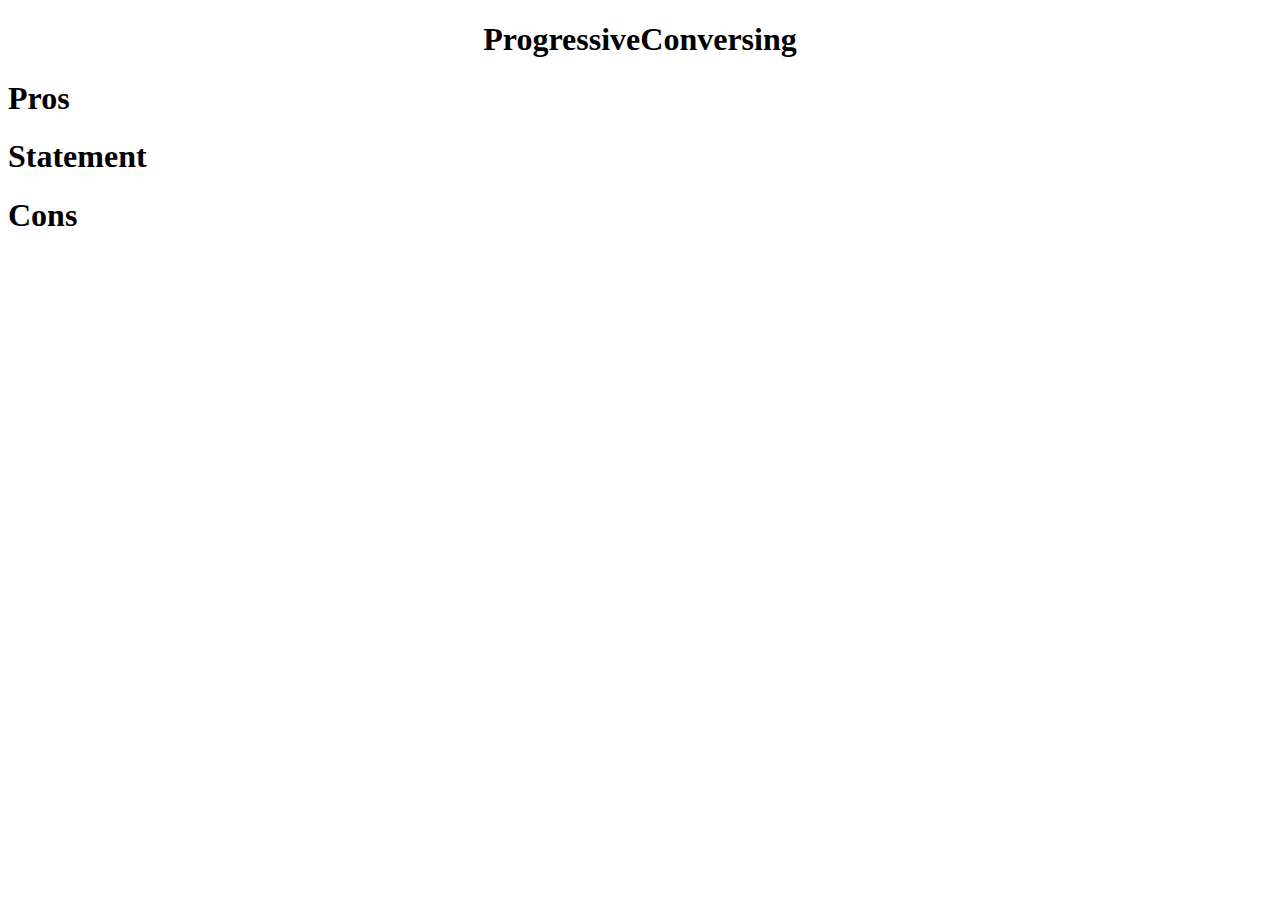
==== src/dissertation.html @ da684111 "Reverting that change" ====
<!DOCTYPE html>
<html lang="en">
<head>
    <meta charset="UTF-8">
    <title>DissertationStuffInit</title>


    <meta name="viewport" content="width=device-width, initial-scale=1, shrink-to-fit=no">
    <meta name="description" content="">
    <meta name="author" content="">

    <!-- Bootstrap Core CSS -->
    <link href="../vendor/bootstrap/css/bootstrap.min.css" rel="stylesheet">

    <!-- Custom Fonts -->
    <link href="../vendor/font-awesome/css/font-awesome.min.css" rel="stylesheet" type="text/css">
    <link href="https://fonts.googleapis.com/css?family=Source+Sans+Pro:300,400,700,300italic,400italic,700italic"
          rel="stylesheet" type="text/css">

    <!-- Custom CSS -->
    <link href="../css/dissertationBody.css" rel="stylesheet">
    <link href="../css/respectSlider.css" rel="stylesheet">
    <link href="../css/relevancySlider.css" rel="stylesheet">
    <link href="../css/columns.css" rel="stylesheet">
    <link href="../css/buttons.css" rel="stylesheet">
    <link href="../css/paragraph.css" rel="stylesheet">
    <link href="../css/textArea.css" rel="stylesheet">




</head>
<body>
<section class="jumbotron">
    <div class="container-fluid">
            <h1 class="headerText" align="center"><span class ="headingBold">Pro</span>gressive<span class ="headingBold">Con</span>versing</h1>
        </div>
</section>


<section container-fluid>
    <div class="row">
        <div class="col-xs col-sm col-md col-lg verticalLineFor">
            <h1 class="left-column-header-text  ">Pros</h1>
            <div id="ForList">
                <ol id="ForListOL" style="list-style: none"></ol>
            </div>
        </div>
        <div class="col-xs col-sm col-md col-lg verticalLineStatement">
            <h1 class="middle-column-header-text">Statement</h1>
            <div class="StatementList">
                <ol id="StatementListOL" style="list-style: none"></ol>
            </div>
        </div>
        <div class="col-xs col-sm col-md col-lg verticalLineAgainst">
            <h1 class="right-column-header-text">Cons</h1>
            <div class="AgainstList">
                <ol id="AgainstListOL" style="list-style-type:none"></ol>
            </div>
        </div>
    </div>
</section>
<!-- Bootstrap core JavaScript -->
<script src="../vendor/jquery/jquery.min.js"></script>
<script src="../vendor/popper/popper.min.js"></script>
<script src="../vendor/bootstrap/js/bootstrap.min.js"></script>

<!-- Plugin JavaScript -->
<script src="../vendor/jquery-easing/jquery.easing.min.js"></script>

<!-- Custom scripts for this template -->
<script src="../js/stylish-portfolio.js"></script>

<script src="../js/dissertation.js"></script>


</body>
</html>
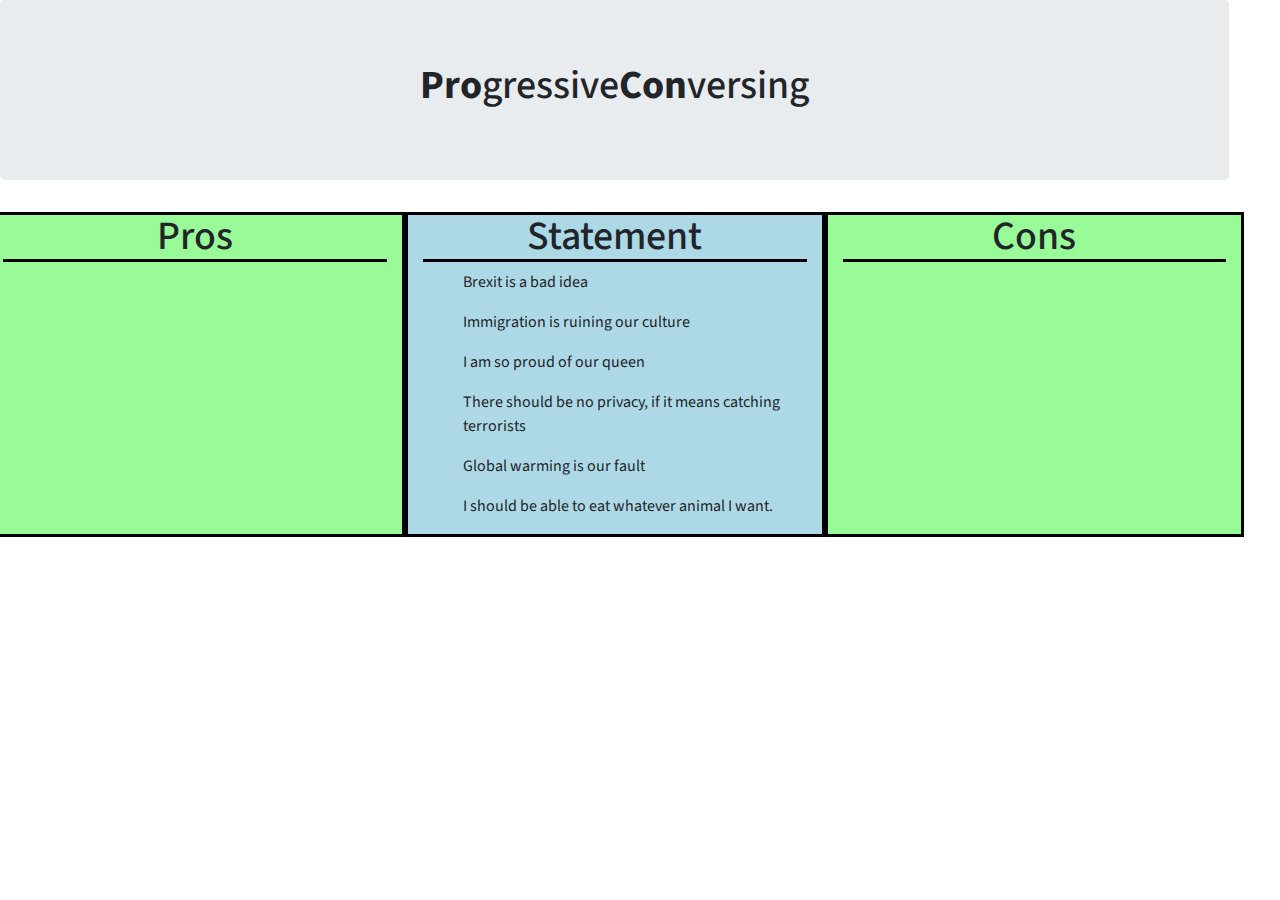
==== commit 9bab28f1: "Adding correct button to img folder and finally sorted out versions, for the website. Now back to wo" ====
--- a/src/dissertation.html
+++ b/src/dissertation.html
@@ -10,21 +10,21 @@
     <meta name="author" content="">
 
     <!-- Bootstrap Core CSS -->
-    <link href="../vendor/bootstrap/css/bootstrap.min.css" rel="stylesheet">
+    <link href="./vendor/bootstrap/css/bootstrap.min.css" rel="stylesheet">
 
     <!-- Custom Fonts -->
-    <link href="../vendor/font-awesome/css/font-awesome.min.css" rel="stylesheet" type="text/css">
+    <link href="./vendor/font-awesome/css/font-awesome.min.css" rel="stylesheet" type="text/css">
     <link href="https://fonts.googleapis.com/css?family=Source+Sans+Pro:300,400,700,300italic,400italic,700italic"
           rel="stylesheet" type="text/css">
 
     <!-- Custom CSS -->
-    <link href="../css/dissertationBody.css" rel="stylesheet">
-    <link href="../css/respectSlider.css" rel="stylesheet">
-    <link href="../css/relevancySlider.css" rel="stylesheet">
-    <link href="../css/columns.css" rel="stylesheet">
-    <link href="../css/buttons.css" rel="stylesheet">
-    <link href="../css/paragraph.css" rel="stylesheet">
-    <link href="../css/textArea.css" rel="stylesheet">
+    <link href="./css/dissertationBody.css" rel="stylesheet">
+    <link href="./css/respectSlider.css" rel="stylesheet">
+    <link href="./css/relevancySlider.css" rel="stylesheet">
+    <link href="./css/columns.css" rel="stylesheet">
+    <link href="./css/buttons.css" rel="stylesheet">
+    <link href="./css/paragraph.css" rel="stylesheet">
+    <link href="./css/textArea.css" rel="stylesheet">
 
 
 
@@ -61,17 +61,17 @@
     </div>
 </section>
 <!-- Bootstrap core JavaScript -->
-<script src="../vendor/jquery/jquery.min.js"></script>
-<script src="../vendor/popper/popper.min.js"></script>
-<script src="../vendor/bootstrap/js/bootstrap.min.js"></script>
+<script src="./vendor/jquery/jquery.min.js"></script>
+<script src="./vendor/popper/popper.min.js"></script>
+<script src="./vendor/bootstrap/js/bootstrap.min.js"></script>
 
 <!-- Plugin JavaScript -->
-<script src="../vendor/jquery-easing/jquery.easing.min.js"></script>
+<script src="./vendor/jquery-easing/jquery.easing.min.js"></script>
 
 <!-- Custom scripts for this template -->
-<script src="../js/stylish-portfolio.js"></script>
+<script src="./js/stylish-portfolio.js"></script>
 
-<script src="../js/dissertation.js"></script>
+<script src="./js/dissertation.js"></script>
 
 
 </body>
--- a/src/css/dissertationBody.css
+++ b/src/css/dissertationBody.css
@@ -0,0 +1,58 @@
+html,
+body {
+    width: 98%;
+    height: 100%;
+}
+
+body {
+    font-family: 'Source Sans Pro', 'Helvetica Neue', Helvetica, Arial, sans-serif;
+}
+.headingBold{
+    font-weight: bold;
+}
+
+.hackthisHackBelowDEFOTODO{
+
+}
+@media only screen and (max-width: 450px) {
+
+    .headerText {
+        font-size: 1.8rem;
+    }
+
+}@media only screen and (max-width: 350px) {
+
+    .headerText {
+        font-size: 1.6rem;
+    }
+
+}
+@media only screen and (max-width: 300px) {
+
+    .headerText {
+        font-size: 1.2rem;
+    }
+
+}
+@media only screen and (max-width: 250px) {
+
+    .headerText{
+        font-size: 1.0rem;
+    }
+
+}
+@media only screen and (max-width: 200px) {
+
+    .headerText{
+        font-size: 0.8rem;
+    }
+
+}
+
+@media only screen and (max-width: 160px) {
+
+    .headerText {
+        font-size: 0.2em;
+    }
+
+}--- a/src/css/respectSlider.css
+++ b/src/css/respectSlider.css
@@ -0,0 +1,117 @@
+/*TODO Leave this until after demo*/
+.override{
+    display: inline-block;
+    margin-top: 0rem;
+    margin-bottom: 0rem;
+    margin-right: 0.5rem;
+}
+
+.respectSliderWrapperAgainst-li-id{
+    display: inline-block;
+
+}
+.respectSliderWrapperFor-li-id{
+    display: inline-block;
+}
+
+.respectSliderFor-li-id{
+    display: inline-block;
+    -webkit-appearance: none;
+    width: 5.5rem;
+    height: 1.25rem;
+    background: #d3d3d3;
+    outline: none;
+    opacity: 1;
+    -webkit-transition: .2s;
+    transition: opacity .2s;
+}
+
+.respectSliderAgainst-li-id{
+    display: inline-block;
+    -webkit-appearance: none;
+    width: 5.5rem;
+    height: 1.25rem;
+    background: #d3d3d3;
+    outline: none;
+    opacity: 1;
+    -webkit-transition: .2s;
+    transition: opacity .2s;
+}
+
+
+
+.respectSliderValueFor-li-id{
+    display: inline-block;
+    visibility: visible;
+    opacity: 1;
+    -webkit-appearance: none;
+    outline: none;
+    -webkit-transition: .2s;
+    transition: opacity .2s;
+}
+
+
+.respectSliderValueAgainst-li-id{
+    display: inline-block;
+    visibility: visible;
+    opacity: 1;
+    -webkit-appearance: none;
+    outline: none;
+    -webkit-transition: .2s;
+    transition: opacity .2s;
+}
+
+
+
+
+.respectSliderValueFor-li-id:Hover{
+    display: inline-block;
+    visibility: visible;
+    opacity: 1;
+
+}
+
+.respectSliderValueAgainst-li-id:Hover{
+    display: inline-block;
+    visibility: visible;
+    opacity: 1;
+
+}
+
+.respectSliderFor-li-id::-webkit-slider-thumb {
+    -webkit-appearance: none;
+    appearance: none;
+    width: 33%;
+    height: 1.25rem;
+    border: 0;
+    background: url(../img/fistbump.png) no-repeat;
+    cursor: pointer;
+}
+
+.respectSliderFor-li-id::-moz-range-thumb {
+    width: 33%;
+    height: 1.25rem;
+    border: 0;
+    background: url(../img/fistbump.png) no-repeat;
+    cursor: pointer;
+}
+
+
+
+.respectSliderAgainst-li-id::-webkit-slider-thumb {
+    -webkit-appearance: none;
+    appearance: none;
+    width: 33%;
+    height: 1.25rem;
+    border: 0;
+    background: url(../img/fistbump.png) no-repeat;
+    cursor: pointer;
+}
+
+.respectSliderAgainst-li-id::-moz-range-thumb {
+    width: 33%;
+    height: 1.25rem;
+    border: 0;
+    background: url(../img/fistbump.png) no-repeat;
+    cursor: pointer;
+}--- a/src/css/relevancySlider.css
+++ b/src/css/relevancySlider.css
@@ -0,0 +1,91 @@
+.override{
+    display: inline-block;
+}
+
+.respectSliderWrapperAgainst-li-id{
+    display: inline-block;
+}
+
+.respectSliderWrapperFor-li-id{
+    display: inline-block;
+}
+
+
+.relevancySliderFor-li-id{
+    display: inline-block;
+    -webkit-appearance: none;
+    width: 5.5rem;
+    height: 1.25rem;
+    border-radius: 5px;
+    background: #d3d3d3;
+    outline: none;
+    -webkit-transition: .2s;
+    transition: opacity .2s;
+}
+
+
+
+.relevancySliderAgainst-li-id{
+    display: inline-block;
+    -webkit-appearance: none;
+    width: 5.5rem;
+    height: 1.25rem;
+    border-radius: 5px;
+    background: #d3d3d3;
+    outline: none;
+    -webkit-transition: .2s;
+    transition: opacity .2s;
+}
+
+
+
+
+.relevancySliderValueFor-li-id{
+    display: inline-block;
+    opacity: 1;
+    transition: opacity 0.3s;
+}
+
+.relevancySliderValueAgainst-li-id{
+    display: inline-block;
+    opacity: 1;
+    transition: opacity 0.3s;
+}
+
+.relevancySliderFor-li-id::-webkit-slider-thumb {
+    -webkit-appearance: none;
+    appearance: none;
+    width: 28%;
+    height: 1.25rem;
+    border: 0;
+    background: url(../img/relevancy.png) no-repeat;
+    cursor: pointer;
+}
+
+.relevancySliderFor-li-id::-moz-range-thumb {
+    width: 28%;
+    height: 1.25rem;
+    border: 0;
+    background: url(../img/relevancy.png) no-repeat ;
+    cursor: pointer;
+}
+
+
+
+.relevancySliderAgainst-li-id::-webkit-slider-thumb {
+    -webkit-appearance: none;
+    appearance: none;
+    width: 28%;
+    height: 1.25rem;
+    border: 0;
+    background: url(../img/relevancy.png) no-repeat;
+    cursor: pointer;
+}
+
+.relevancySliderAgainst-li-id::-moz-range-thumb {
+    width: 28%;
+    height: 1.25rem;
+    border: 0;
+    background: url(../img/relevancy.png) no-repeat ;
+    cursor: pointer;
+}--- a/src/css/columns.css
+++ b/src/css/columns.css
@@ -0,0 +1,33 @@
+.left-column-header-text{
+    text-align: center;
+    border-bottom: inherit;
+
+}
+
+.middle-column-header-text{
+    text-align: center;
+    border-bottom: inherit;
+    background-color: lightblue;
+}
+
+.right-column-header-text{
+    border-bottom: inherit;
+    text-align: center;
+
+}
+
+
+
+.verticalLineFor {
+    border: solid black;
+    background-color: palegreen;
+}
+.verticalLineStatement {
+    border: solid black;
+    background-color: lightblue;
+}
+.verticalLineAgainst {
+    border: solid black;
+
+    background-color: palegreen;
+}--- a/src/css/buttons.css
+++ b/src/css/buttons.css
@@ -0,0 +1,74 @@
+
+button{
+    transition-duration: 0.3s;
+    opacity: 0.6;
+    border-style: none;
+}
+button:hover{
+    opacity: 1.0;
+}
+
+.btnLikeFor-li-id{
+    position: relative;
+    display: inline-block;
+    height: 1.7rem;
+    width: 1.6rem;
+    margin-right: 2%;
+    background: url("../img/likeButton.png");
+
+
+}
+.btnLikeAgainst-li-id{
+    position: relative;
+    display: inline-block;
+    height: 1.7rem;
+    width: 1.6rem;
+    margin-right: 2%;
+    background: url("../img/likeButton.png");
+
+}
+
+.clicked{
+    background: url("../img/likedButton.png");
+}
+.btnInteractivityFor-li-id{
+    position: relative;
+    display: inline-block;
+    height: 1.7rem;
+    width: 1.6rem;
+    margin-right: 2%;
+
+}
+
+.btnThreadFor-li-id{
+    position: relative;
+    display: inline-block;
+    height: 1.7rem;
+    width: 1.6rem;
+    margin-right: 2%;
+
+}
+.btnThreadAgainst-li-id{
+    position: relative;
+    display: inline-block;
+    height: 1.7rem;
+    width: 1.6rem;
+    margin-right: 2%;
+
+}
+.btnInteractivityAgainst-li-id{
+    position: relative;
+    display: inline-block;
+    height: 1.7rem;
+    width: 1.6rem;
+    margin-right: 2%;
+}
+
+.up{
+    background: url("../img/upArrow.png");
+}
+
+.down {
+    background: url("../img/downArrow.png");
+
+}--- a/src/css/paragraph.css
+++ b/src/css/paragraph.css
@@ -0,0 +1,9 @@
+.pArgumentStyle{
+    margin-bottom: -2%;
+    margin-top: 2%;
+}
+.pSourceStyle{
+float: right;
+    display: inline-block;
+    position: relative;
+}--- a/src/css/textArea.css
+++ b/src/css/textArea.css
@@ -0,0 +1,19 @@
+.TextAreaAgainst-li-id{
+    display: inline-block;
+    width: 70%;
+    height: 2rem;
+}
+.submitTextAreaAgainst-li-id{
+    display: inline-block;
+    position: center;
+
+}.TextAreaFor-li-id{
+    display: inline-block;
+    width: 70%;
+    height: 2rem;
+}
+.submitTextAreaFor-li-id{
+    display: inline-block;
+    position: center;
+
+}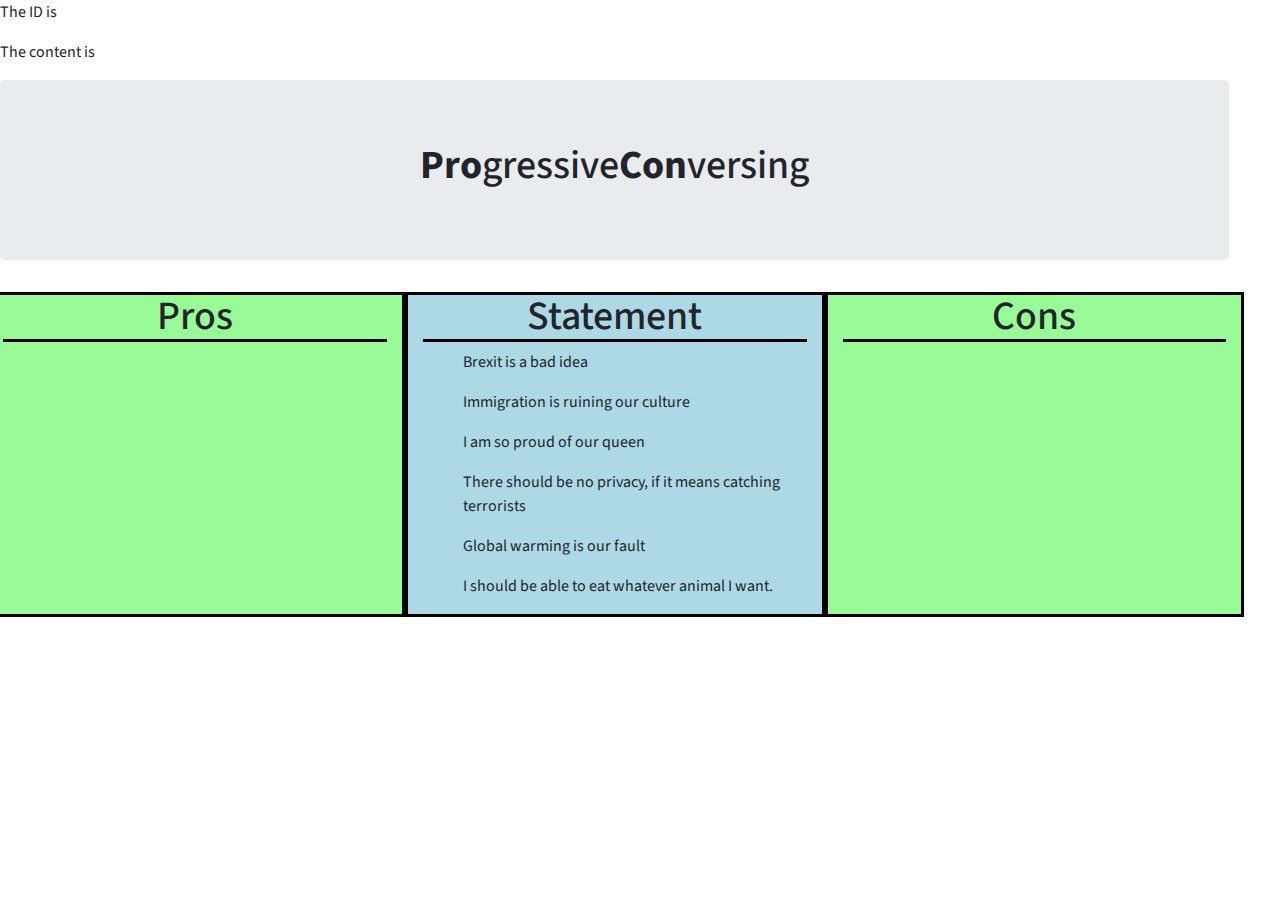
==== commit 2b684cf5: "Adding restful API calls to implement Populate Statements not hardcoded" ====
--- a/src/dissertation.html
+++ b/src/dissertation.html
@@ -31,6 +31,10 @@
 
 </head>
 <body>
+<div>
+    <p class="greeting-id">The ID is </p>
+    <p class="greeting-content">The content is </p>
+</div>
 <section class="jumbotron">
     <div class="container-fluid">
             <h1 class="headerText" align="center"><span class ="headingBold">Pro</span>gressive<span class ="headingBold">Con</span>versing</h1>
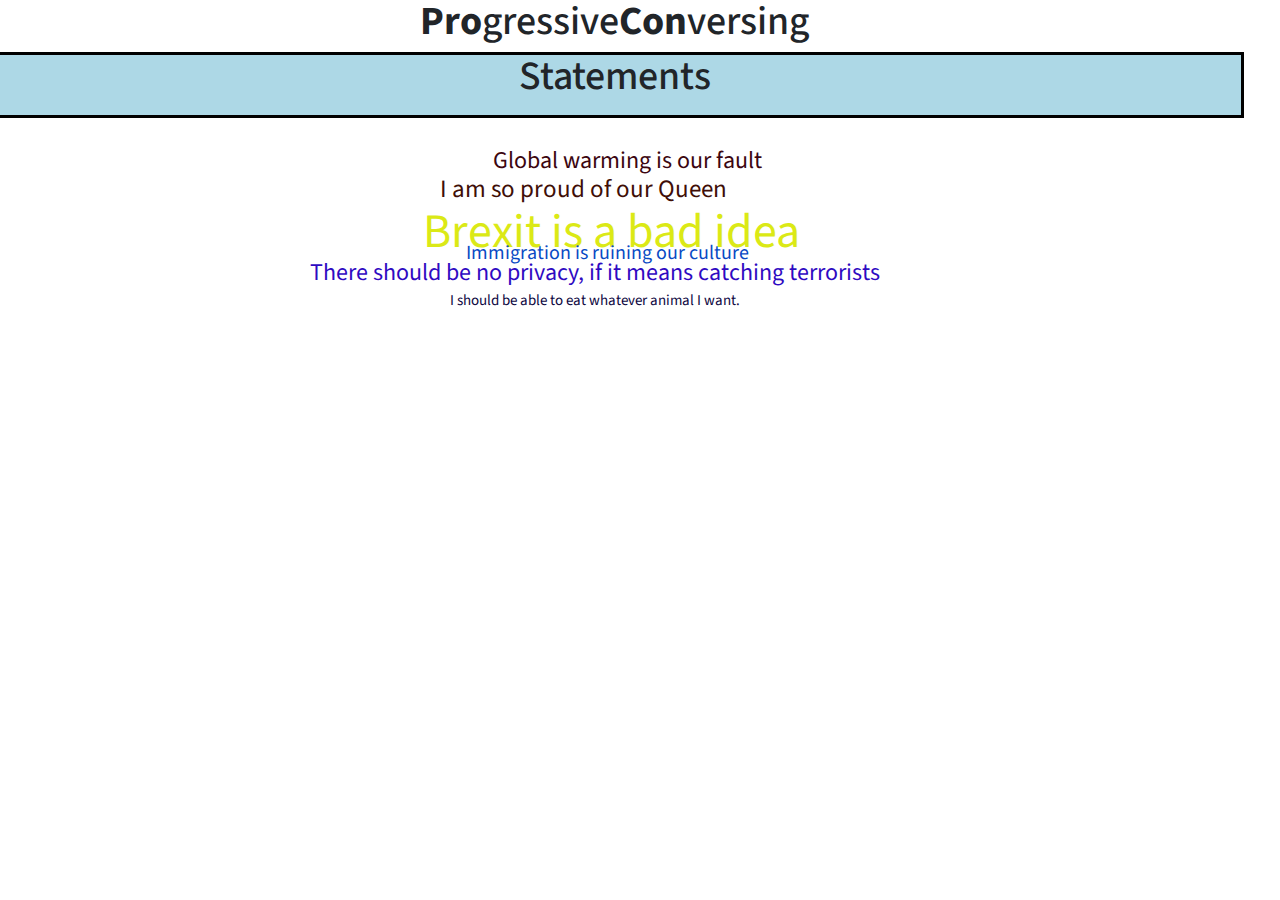
==== commit 42afb963: "Almost at final changes" ====
--- a/src/dissertation.html
+++ b/src/dissertation.html
@@ -31,32 +31,29 @@
 
 </head>
 <body>
-<div>
-    <p class="greeting-id">The ID is </p>
-    <p class="greeting-content">The content is </p>
-</div>
-<section class="jumbotron">
-    <div class="container-fluid">
+    <div class="backToStatementsWrapper">
+        <button type="button" class="btn btn-primary" id="backToStatements" hidden>< Back to Statements</button>
+    </div>
+    <div class="container-fluid titleHeading" id="titleHeading">
             <h1 class="headerText" align="center"><span class ="headingBold">Pro</span>gressive<span class ="headingBold">Con</span>versing</h1>
         </div>
-</section>
 
 
 <section container-fluid>
     <div class="row">
-        <div class="col-xs col-sm col-md col-lg verticalLineFor">
+        <div class="col-xs col-sm col-md col-lg verticalLineFor" id="ForListWrapper">
             <h1 class="left-column-header-text  ">Pros</h1>
             <div id="ForList">
                 <ol id="ForListOL" style="list-style: none"></ol>
             </div>
         </div>
-        <div class="col-xs col-sm col-md col-lg verticalLineStatement">
-            <h1 class="middle-column-header-text">Statement</h1>
+        <div class="col-xs col-sm col-md col-lg verticalLineStatement" id="StatementListWrapper">
+            <h1 class="middle-column-header-text">Statements</h1>
             <div class="StatementList">
                 <ol id="StatementListOL" style="list-style: none"></ol>
             </div>
         </div>
-        <div class="col-xs col-sm col-md col-lg verticalLineAgainst">
+        <div class="col-xs col-sm col-md col-lg verticalLineAgainst" id="AgainstListWrapper">
             <h1 class="right-column-header-text">Cons</h1>
             <div class="AgainstList">
                 <ol id="AgainstListOL" style="list-style-type:none"></ol>
@@ -65,7 +62,7 @@
     </div>
 </section>
 <!-- Bootstrap core JavaScript -->
-<script src="./vendor/jquery/jquery.min.js"></script>
+<script type="text/javascript" src="./vendor/jquery/jquery.min.js"></script>
 <script src="./vendor/popper/popper.min.js"></script>
 <script src="./vendor/bootstrap/js/bootstrap.min.js"></script>
 
@@ -74,8 +71,11 @@
 
 <!-- Custom scripts for this template -->
 <script src="./js/stylish-portfolio.js"></script>
+<!-- WordCloud has to be loaded first as dissertation requires functions to be loaded from wordcloud -->
 
+<script src="./js/wordcloud2.js"></script>
 <script src="./js/dissertation.js"></script>
+<!--DOCS https://github.com/timdream/wordcloud2.js/blob/gh-pages/API.md -->
 
 
 </body>
--- a/src/css/columns.css
+++ b/src/css/columns.css
@@ -5,29 +5,29 @@
 }
 
 .middle-column-header-text{
-    text-align: center;
-    border-bottom: inherit;
     background-color: lightblue;
+}
+
+.titleHeading{
+
 }
 
 .right-column-header-text{
     border-bottom: inherit;
     text-align: center;
-
 }
-
-
 
 .verticalLineFor {
     border: solid black;
     background-color: palegreen;
 }
 .verticalLineStatement {
+    text-align: center;
     border: solid black;
     background-color: lightblue;
 }
 .verticalLineAgainst {
     border: solid black;
+    background-color: palegreen;
 
-    background-color: palegreen;
 }--- a/src/css/buttons.css
+++ b/src/css/buttons.css
@@ -6,6 +6,13 @@
 }
 button:hover{
     opacity: 1.0;
+}
+
+.backToStatementsButton{
+    height: 1.7rem;
+    width: 2rem;
+    margin-right: 2%;
+    display: inline-block;
 }
 
 .btnLikeFor-li-id{
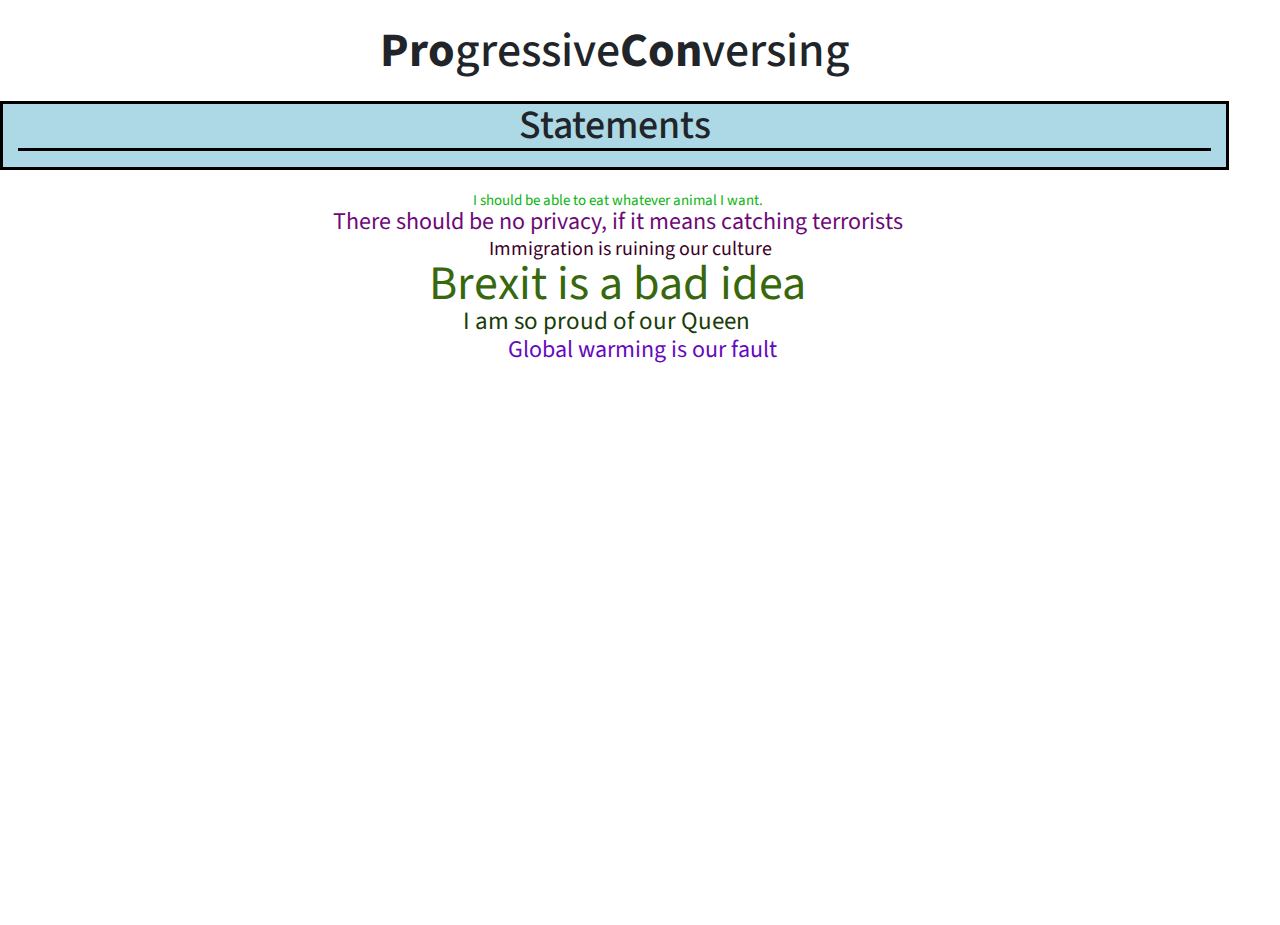
==== commit 29a19cb5: "Final push for now, still some changes to be made, but time must permit I move off coding towards ot" ====
--- a/src/dissertation.html
+++ b/src/dissertation.html
@@ -34,23 +34,26 @@
     <div class="backToStatementsWrapper">
         <button type="button" class="btn btn-primary" id="backToStatements" hidden>< Back to Statements</button>
     </div>
-    <div class="container-fluid titleHeading" id="titleHeading">
-            <h1 class="headerText" align="center"><span class ="headingBold">Pro</span>gressive<span class ="headingBold">Con</span>versing</h1>
+    <div class="container-fluid" id="titleHeading">
+            <h1 class="headerText titleText statementsPage" align="center"><span class ="headingBold">Pro</span>gressive<span class ="headingBold">Con</span>versing</h1>
         </div>
 
 
 <section container-fluid>
+    <div class="col-xs col-sm col-md col-lg verticalLineStatement" id="StatementListWrapper">
+        <div class="page-header">
+            <h1 class="middle-column-header-text" id="headerStatement">Statements</h1>
+        </div>
+        <p class="middle-column-p-text" id="selectedStatementText"></p>
+        <div class="StatementList">
+            <ol id="StatementListOL" style="list-style: none"></ol>
+        </div>
+    </div>
     <div class="row">
         <div class="col-xs col-sm col-md col-lg verticalLineFor" id="ForListWrapper">
             <h1 class="left-column-header-text  ">Pros</h1>
             <div id="ForList">
                 <ol id="ForListOL" style="list-style: none"></ol>
-            </div>
-        </div>
-        <div class="col-xs col-sm col-md col-lg verticalLineStatement" id="StatementListWrapper">
-            <h1 class="middle-column-header-text">Statements</h1>
-            <div class="StatementList">
-                <ol id="StatementListOL" style="list-style: none"></ol>
             </div>
         </div>
         <div class="col-xs col-sm col-md col-lg verticalLineAgainst" id="AgainstListWrapper">
--- a/src/css/columns.css
+++ b/src/css/columns.css
@@ -6,10 +6,20 @@
 
 .middle-column-header-text{
     background-color: lightblue;
+    text-align: center;
+    border-bottom: solid black;
+}
+.middle-column-p-text{
+    text-align: center;
 }
 
-.titleHeading{
-
+.titleText{
+    font-size: 3rem;
+    margin-top: -3%;
+    margin-bottom: 2%;
+}
+.statementsPage{
+    margin-top: 2%;
 }
 
 .right-column-header-text{
@@ -25,6 +35,7 @@
     text-align: center;
     border: solid black;
     background-color: lightblue;
+    display: block;
 }
 .verticalLineAgainst {
     border: solid black;
--- a/src/css/buttons.css
+++ b/src/css/buttons.css
@@ -8,11 +8,13 @@
     opacity: 1.0;
 }
 
-.backToStatementsButton{
-    height: 1.7rem;
-    width: 2rem;
-    margin-right: 2%;
-    display: inline-block;
+.backToStatements{
+
+}
+.backToStatementsWrapper{
+
+    margin-left: 1%;
+    margin-top: 2%;
 }
 
 .btnLikeFor-li-id{
--- a/src/css/paragraph.css
+++ b/src/css/paragraph.css
@@ -1,5 +1,5 @@
 .pArgumentStyle{
-    margin-bottom: -2%;
+    margin-bottom: -1%;
     margin-top: 2%;
 }
 .pSourceStyle{
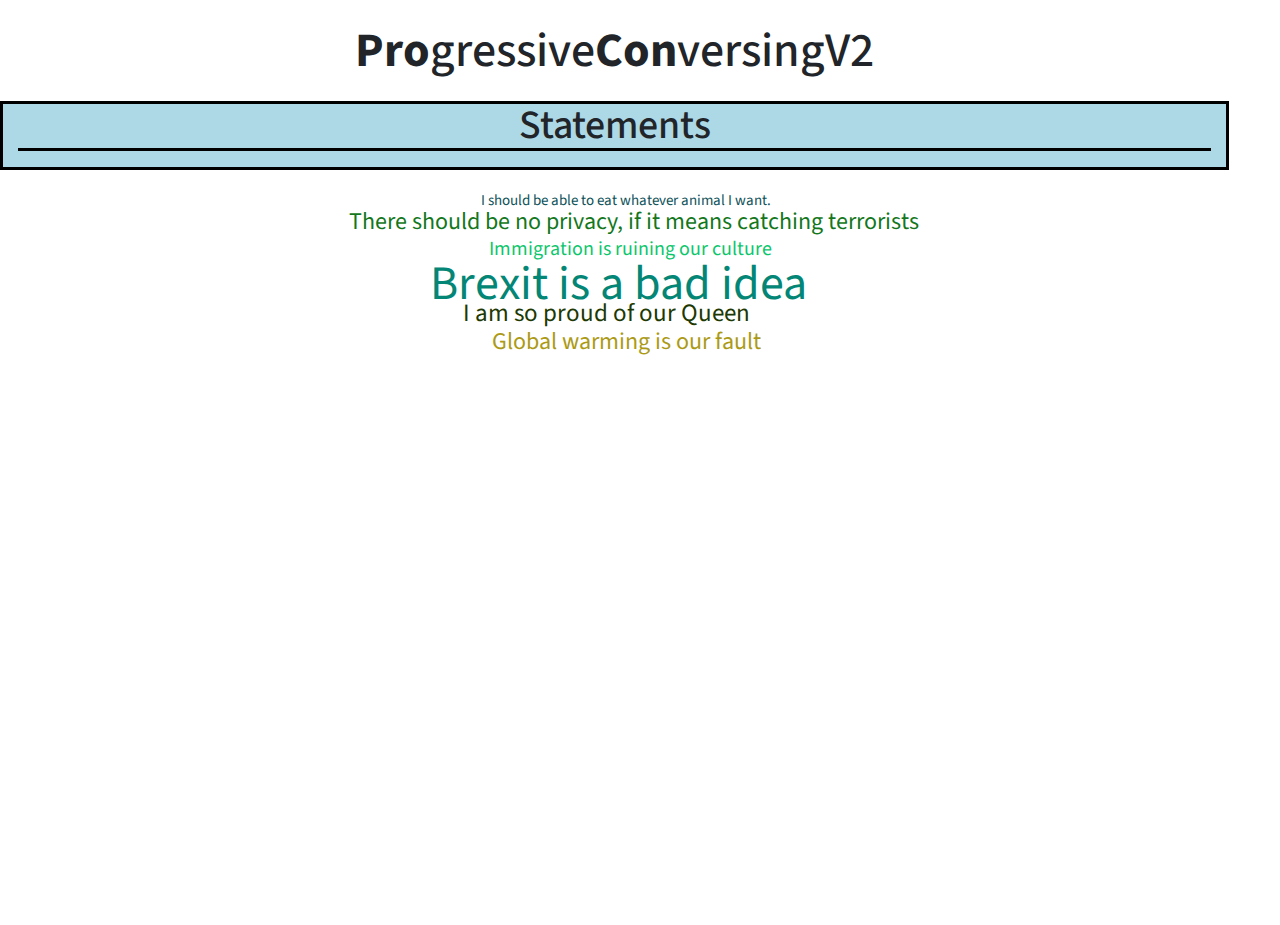
==== commit 145f8875: "Updated REadme and added V2" ====
--- a/src/dissertation.html
+++ b/src/dissertation.html
@@ -35,7 +35,7 @@
         <button type="button" class="btn btn-primary" id="backToStatements" hidden>< Back to Statements</button>
     </div>
     <div class="container-fluid" id="titleHeading">
-            <h1 class="headerText titleText statementsPage" align="center"><span class ="headingBold">Pro</span>gressive<span class ="headingBold">Con</span>versing</h1>
+            <h1 class="headerText titleText statementsPage" align="center"><span class ="headingBold">Pro</span>gressive<span class ="headingBold">Con</span>versingV2</h1>
         </div>
 
 
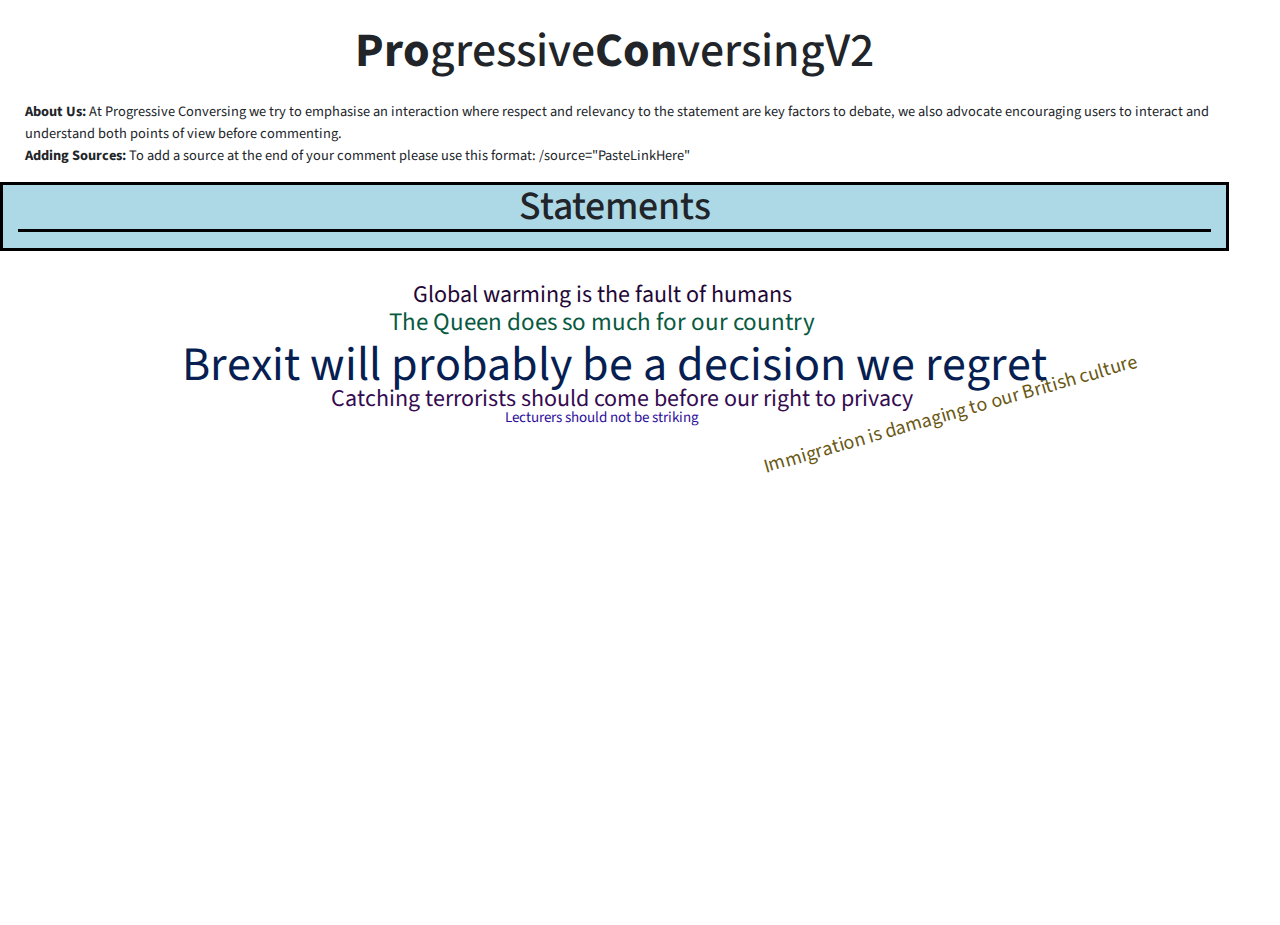
==== commit 413d35ea: "Adding final final final final changes before interviewing" ====
--- a/src/dissertation.html
+++ b/src/dissertation.html
@@ -36,7 +36,13 @@
     </div>
     <div class="container-fluid" id="titleHeading">
             <h1 class="headerText titleText statementsPage" align="center"><span class ="headingBold">Pro</span>gressive<span class ="headingBold">Con</span>versingV2</h1>
-        </div>
+    </div>
+    <div class="AboutUs">
+    <p>
+        <span class ="headingBold">About Us:</span> At Progressive Conversing we try to emphasise an interaction where respect and relevancy to the statement are key factors to debate, we also advocate encouraging users to interact and understand both points of view before commenting.
+        <span class ="headingBold"><br>Adding Sources:</span> To add a source at the end of your comment please use this format: /source="PasteLinkHere"
+    </p>
+    </div>
 
 
 <section container-fluid>
--- a/src/css/columns.css
+++ b/src/css/columns.css
@@ -41,4 +41,9 @@
     border: solid black;
     background-color: palegreen;
 
+}
+.AboutUs{
+    font-size: 0.9rem;
+    margin-left: 2%;
+
 }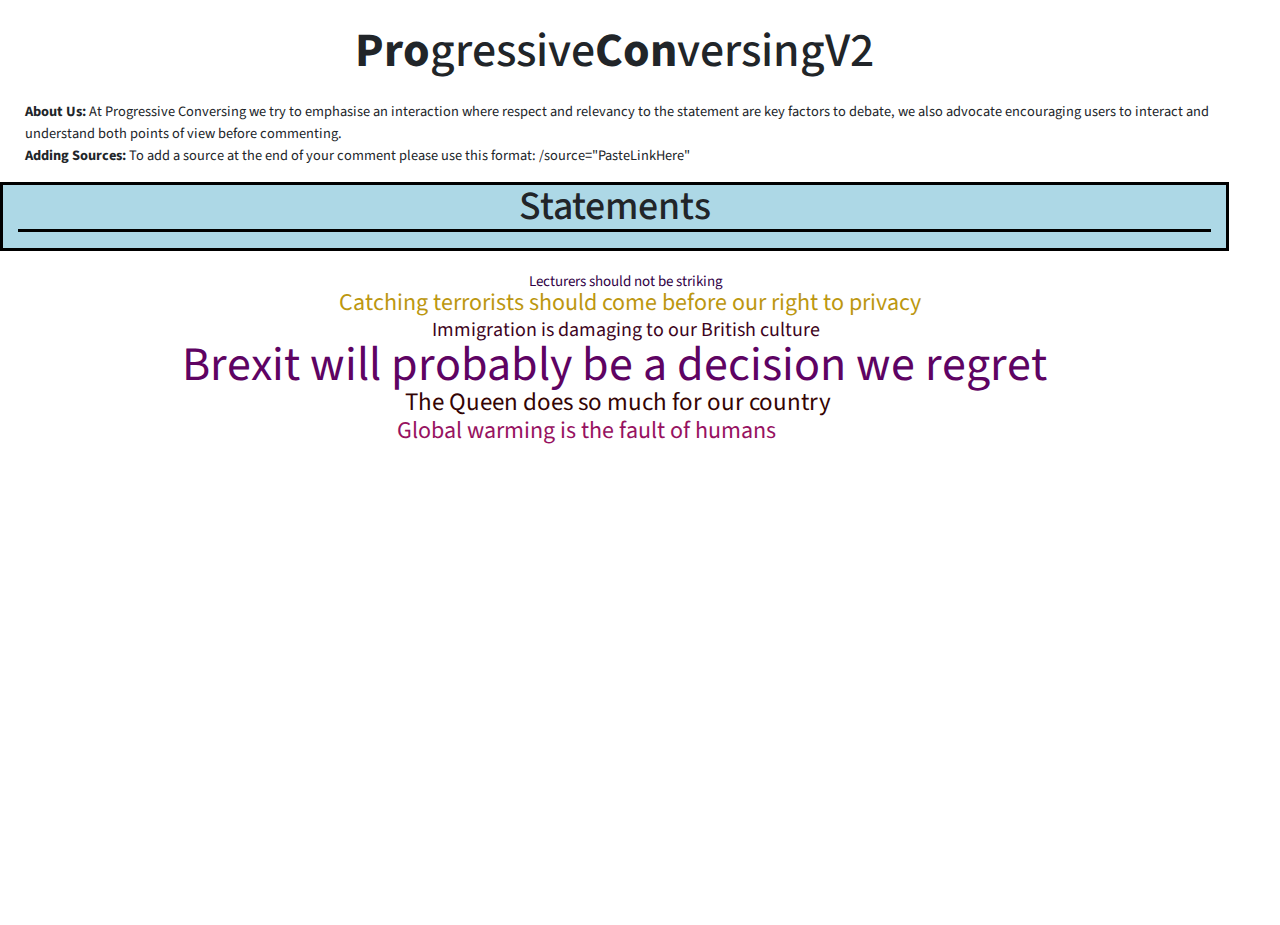
==== commit e0d52fd9: "adding Title to correct Version on website" ====
--- a/src/dissertation.html
+++ b/src/dissertation.html
@@ -2,7 +2,7 @@
 <html lang="en">
 <head>
     <meta charset="UTF-8">
-    <title>DissertationStuffInit</title>
+    <title>DissertationV2</title>
 
 
     <meta name="viewport" content="width=device-width, initial-scale=1, shrink-to-fit=no">
